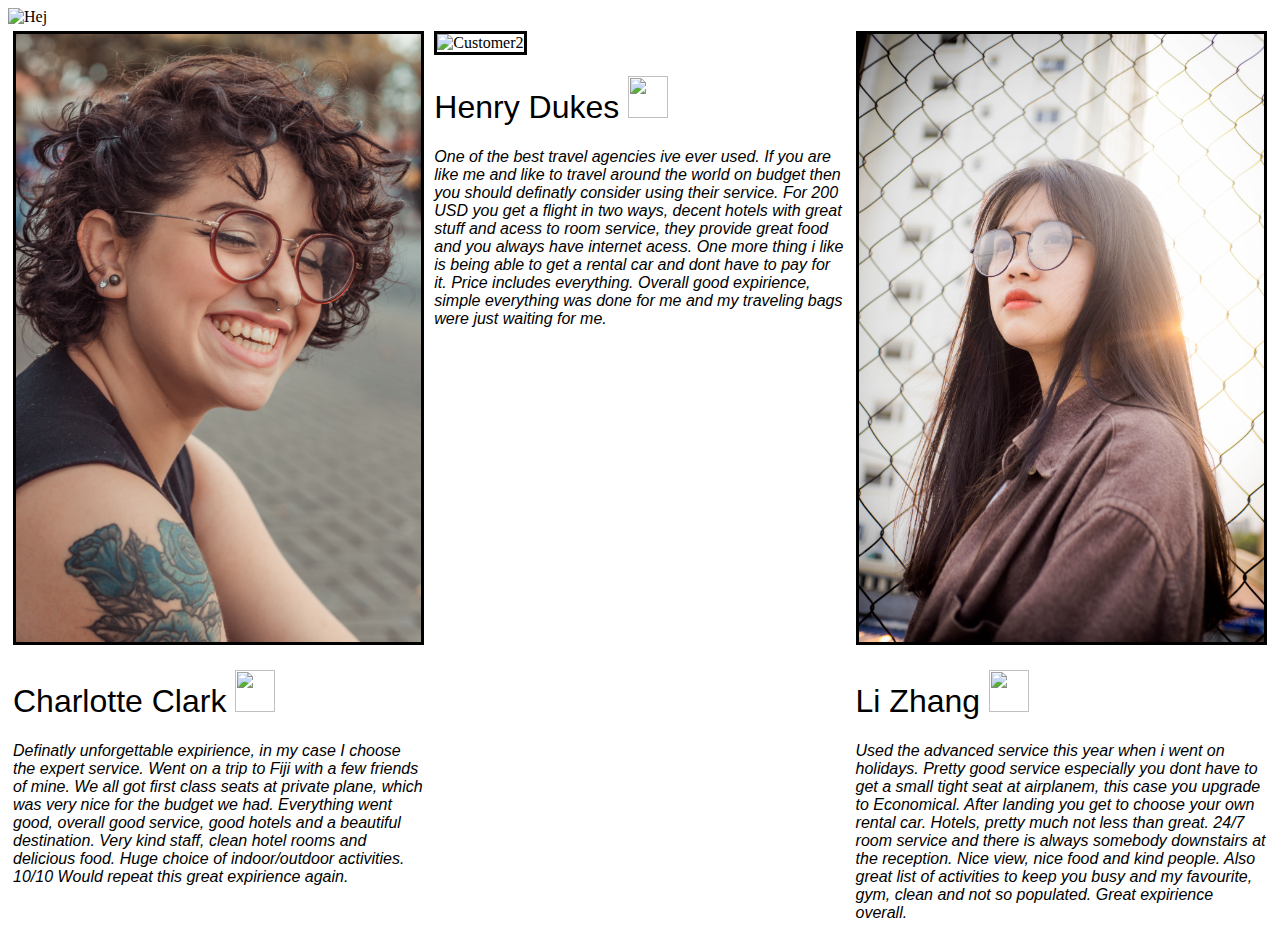
==== rating.html @ 4d49a5c4 "Add files via upload" ====
<!DOCTYPE html>
<html lang="en" dir="ltr">
  <head>
    <meta charset="utf-8">
    <title>Kounmpo</title>
    <link rel="stylesheet" href="style.css">
        <link rel="icon" type="image/png" href="iconn.png">
  </head>
  <body>

    <header>
      <img src="namn.jpg" alt="Hej" style="width:100%;height200px;">
      </<header>


        <div class="row">
          <div class="column">
            <img src="face1.jpg" alt="Customer1" style="width:100%" height="auto">
<h1>Charlotte Clark <img src="Norway.png"  width="40" height="42"> </h1>
<p>Definatly unforgettable expirience, in my case I choose the expert service. Went on a trip to Fiji with a few friends of mine. We all got first class seats at private plane, which was very nice for the budget we had.
Everything went good, overall good service, good hotels and a beautiful destination.
Very kind staff, clean hotel rooms and delicious food. Huge choice of indoor/outdoor activities.

10/10 Would repeat this great expirience again.
</p>

          </div>
          <div class="column">
            <img src="face2.jpg" alt="Customer2" style="width:100%">
            <h1>Henry Dukes <img src="France.png"  width="40" height="42"></h1>
            <p>One of the best travel agencies ive ever used. If you are like me and like to travel around the world on budget then you should definatly consider using their service. For 200 USD you get a flight in two ways, decent hotels with great stuff and acess to room service, they provide great food and you always have internet acess. One more thing i like is being able to get a rental car and dont have to pay for it. Price includes everything. Overall good expirience, simple everything was done for me and my traveling bags were just waiting for me. </p>
          </div>
          <div class="column">
            <img src="face3.jpg" alt="Customer3" style="width:100%">
            <h1>Li Zhang <img src="Japan.png"  width="40" height="42"></h1>
            <p>Used the advanced service this year when i went on holidays. Pretty good service especially you dont have to get a small tight seat at airplanem, this case you upgrade to Economical. After landing you get to choose your own rental car. Hotels, pretty much not less than great. 24/7 room service and there is always somebody downstairs at the reception. Nice view, nice food and kind people. Also great list of activities to keep you busy and my favourite, gym, clean and not so populated. Great expirience overall.</p>
          </div>
        </div>

        <style>
        * {
          box-sizing: border-box;
        }

        .column {
          float: left;
          width: 33.33%;
          padding: 5px;
        }

        .column > img {
          border: solid 3px black;
        }

        /* Clearfix (clear floats) */
        .row::after {
          content: "";
          clear: both;
          display: table;
        }

        h1 {

          font-family: Arial, Helvetica, sans-serif;
          font-weight:lighter;
        }

        p{
          font-family: Arial, Helvetica, sans-serif;
          font-weight:lighter;
          font-style: oblique;

        }
        </style>
  </body>
</html>
---- style.css ----
/* INDEX */

#myVideo {

  position:absolute;
  height: 100%;
  width: 100%;

  top:0;
    left:0;
    right:0;
    bottom:0;

    object-fit: cover;

  filter:opacity(90%);
}



#button1 > button{
  position: absolute;
}

.StartExploring1{
  z-index: 10;
position: absolute ;
border: 1px solid black;
right: 580px;
bottom: 312px;
background-color: grey;
padding: 10px;
filter: opacity(60%);
font-size: 18px;
transition: 0.3s;
text-decoration: none;

}
.parent{
  width: 100%;
  height: 100%;
}

#bg {
   width: 100%;
   height: 100%;
   position: fixed;
   left: 0px;
   top: 0px;

}

.pic2 {
   width:100%;
   height:100%;

}


#opennavbtn{

position: absolute;
z-index: 11;

}



.sidenav {
  height: 100%;
  width: 0;
  position: fixed;
  z-index: 1;
  top: 0;
  left: 0;
  background-color: #111;
  overflow-x: hidden;
  transition: 0.5s;
  padding-top: 60px;
}

.sidenav a {
  padding: 8px 8px 8px 32px;
  text-decoration: none;
  font-size: 25px;
  color: #818181;
  display: block;
  transition: 0.3s;
}

.sidenav a:hover {

  color: #f1f1f1;
}

.sidenav .closebtn {
  position: absolute;
  top: 0;
  right: 25px;
  font-size: 36px;
  margin-left: 50px;
}

#main {
  transition: margin-left .5s;
  padding: 16px;
}

@media screen and (max-height: 450px) {
  .sidenav {padding-top: 15px;}
  .sidenav a {font-size: 18px;}
}

#start{
color:white;
}

#opennavbtn{
font-size:30px;
cursor:pointer;
color:white;

}

/* SERVICES */

h1 {
font-family:Arial, Helvetica, sans-serif;
font-weight: lighter;
}

p {
  font-family:Arial, Helvetica, sans-serif;
  font-weight:normal;
  font-size: 16px;
}

.wrapper{
  width: 100%;
  height: 400px;
  display: flex;
  background-color: white;
  justify-content: space-around;

}

.wrapper > div {
  text-align:center;
  margin: auto;
  border: 2px solid black;
  width: 20%;

  background-image: url('picpicpic.jpg');
  height: 100%;
}

#button{
  width: 150px;
  height: 40px;
  border-style:ridge;
  color: black;
  background-color: white;
  border: 3pt rounded black;
}

@media only screen and (max-width: 600px) {
.wrapper {
  display: block;
}

.wrapper > div {
  width: 100%;
}

/*ABOUT*/
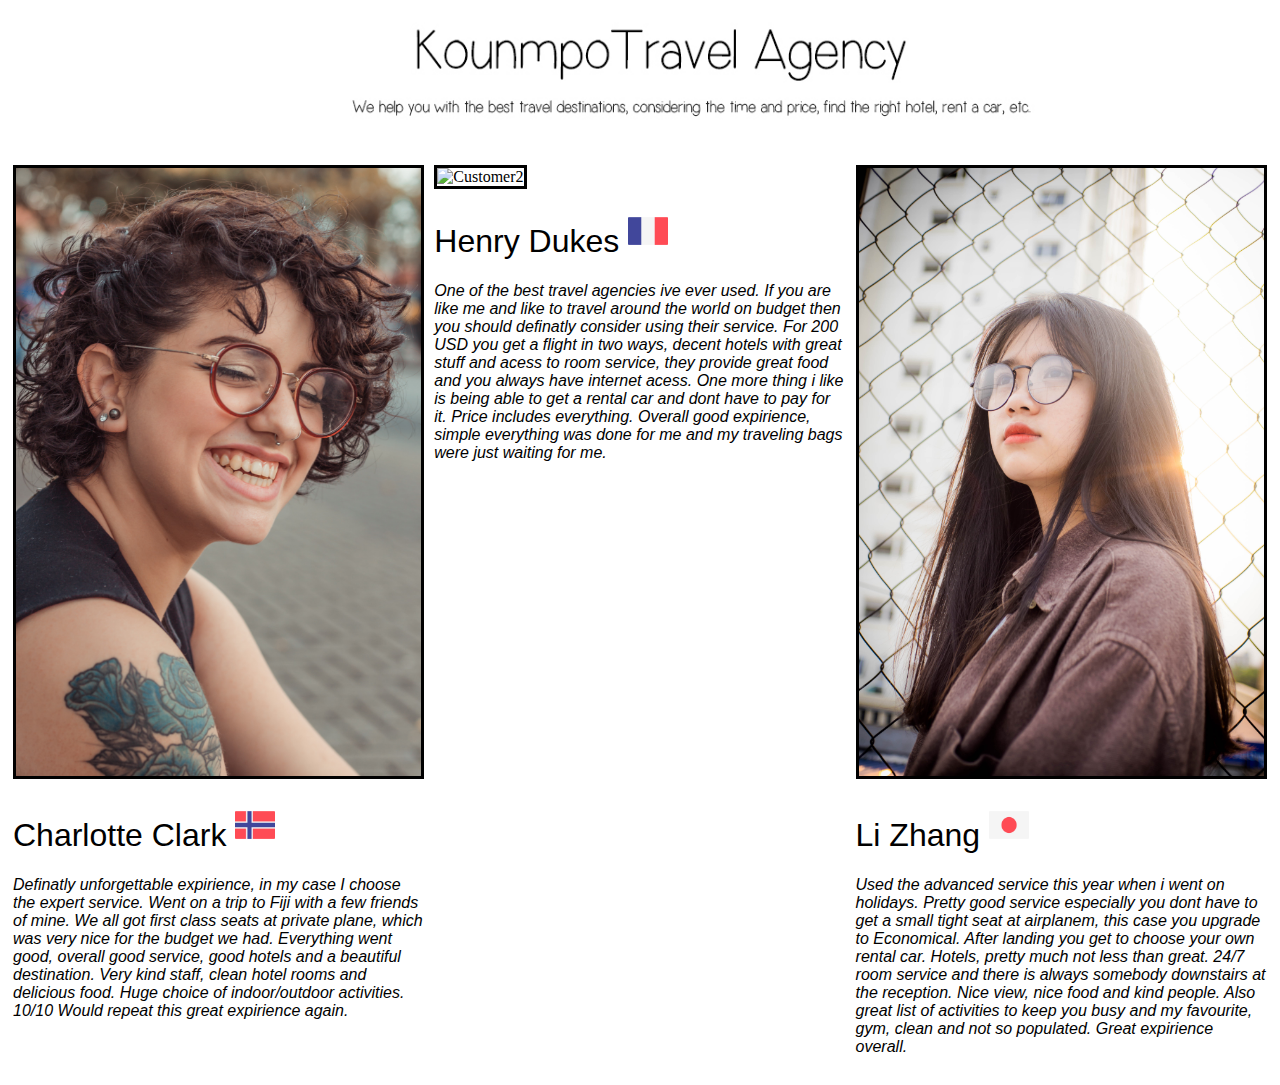
==== commit b4ee01bd: "Update rating.html" ====
--- a/rating.html
+++ b/rating.html
@@ -16,7 +16,7 @@
         <div class="row">
           <div class="column">
             <img src="face1.jpg" alt="Customer1" style="width:100%" height="auto">
-<h1>Charlotte Clark <img src="Norway.png"  width="40" height="42"> </h1>
+<h1>Charlotte Clark <img src="norway.png"  width="40" height="42"> </h1>
 <p>Definatly unforgettable expirience, in my case I choose the expert service. Went on a trip to Fiji with a few friends of mine. We all got first class seats at private plane, which was very nice for the budget we had.
 Everything went good, overall good service, good hotels and a beautiful destination.
 Very kind staff, clean hotel rooms and delicious food. Huge choice of indoor/outdoor activities.
@@ -27,12 +27,12 @@
           </div>
           <div class="column">
             <img src="face2.jpg" alt="Customer2" style="width:100%">
-            <h1>Henry Dukes <img src="France.png"  width="40" height="42"></h1>
+            <h1>Henry Dukes <img src="france.png"  width="40" height="42"></h1>
             <p>One of the best travel agencies ive ever used. If you are like me and like to travel around the world on budget then you should definatly consider using their service. For 200 USD you get a flight in two ways, decent hotels with great stuff and acess to room service, they provide great food and you always have internet acess. One more thing i like is being able to get a rental car and dont have to pay for it. Price includes everything. Overall good expirience, simple everything was done for me and my traveling bags were just waiting for me. </p>
           </div>
           <div class="column">
             <img src="face3.jpg" alt="Customer3" style="width:100%">
-            <h1>Li Zhang <img src="Japan.png"  width="40" height="42"></h1>
+            <h1>Li Zhang <img src="japan.png"  width="40" height="42"></h1>
             <p>Used the advanced service this year when i went on holidays. Pretty good service especially you dont have to get a small tight seat at airplanem, this case you upgrade to Economical. After landing you get to choose your own rental car. Hotels, pretty much not less than great. 24/7 room service and there is always somebody downstairs at the reception. Nice view, nice food and kind people. Also great list of activities to keep you busy and my favourite, gym, clean and not so populated. Great expirience overall.</p>
           </div>
         </div>
